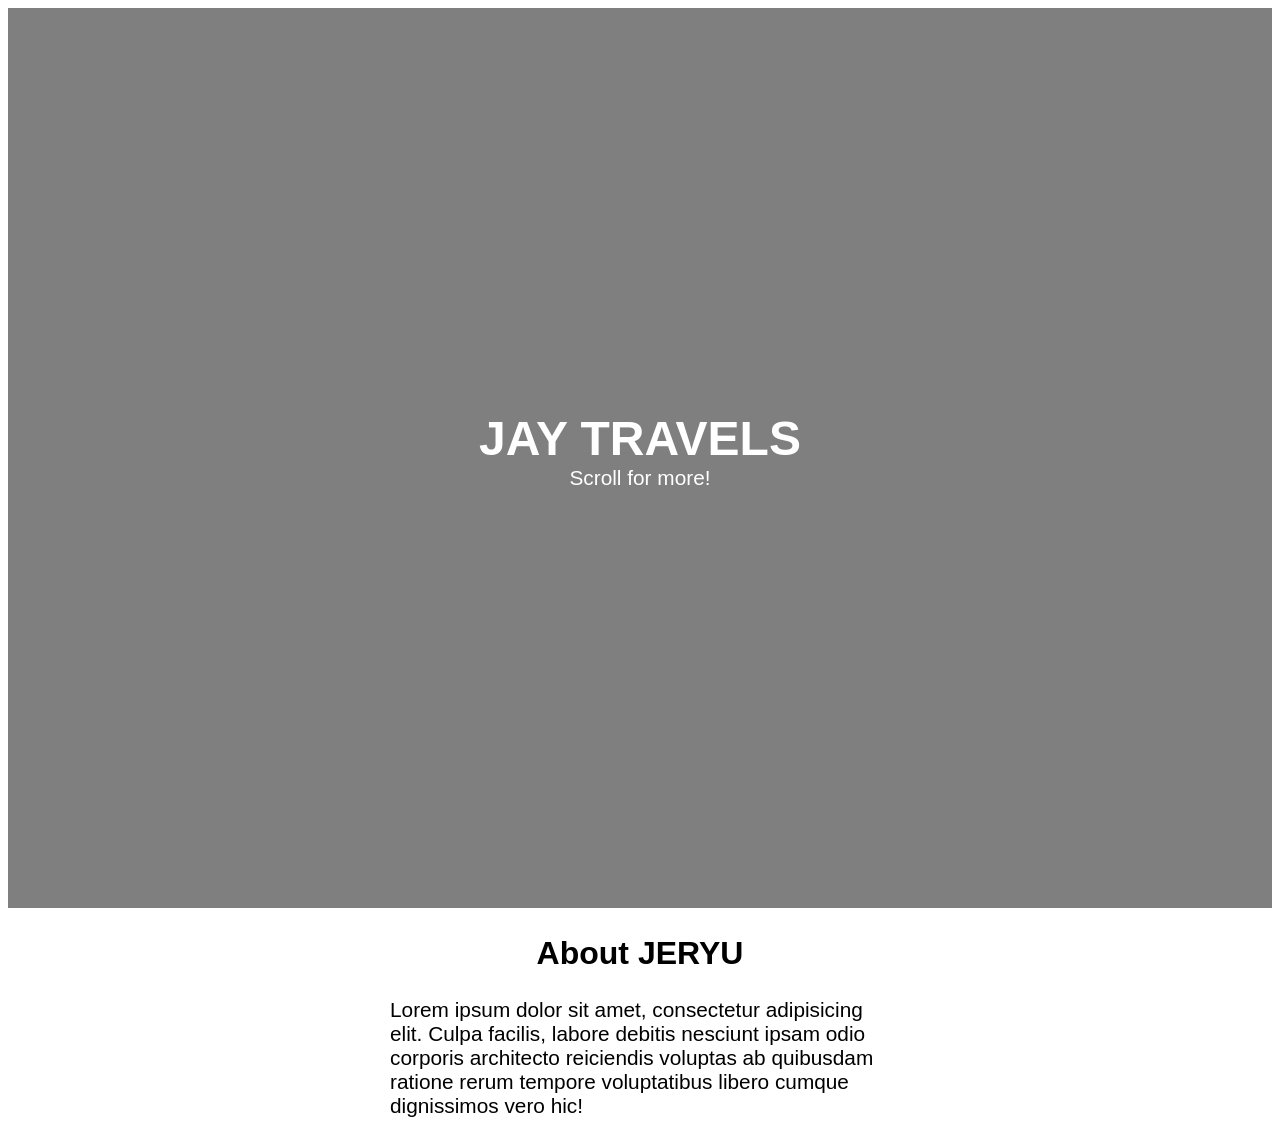
==== index.html @ 4b3aa598 "first commit" ====
<!DOCTYPE html>
<html>
<head>
      <meta charset="UTF-8">
        <title>JERYU</title>
      <meta name="viewport" content="width=device-width, initial-scale=1.0">
      <link rel="icon" href="this/img/favicon.ico" type="image/png"/>
      <link rel="stylesheet" type="text/css" href="this/css/styles.css">
</head>
<body>
<header>
  <div class="title">
    <h1>JAY TRAVELS</h1>
    <p>Scroll for more!</p>
  </div>
</header>
<main>
  <h2>About JERYU</h2>
    <p>Lorem ipsum dolor sit amet, consectetur adipisicing elit. Culpa facilis, labore debitis nesciunt ipsam odio corporis architecto reiciendis voluptas ab quibusdam ratione rerum tempore voluptatibus libero cumque dignissimos vero hic!</p>
</main>
</body>
</html>
---- this/css/styles.css ----
body {
    background-color: #FFFFFF;
}
@import url(https://fonts.googleapis.com/css?family=Source+Sans+Pro:400,900);

body {
  font-family: 'Source Sans Pro', sans-serif;
}

header {
  background: 
    linear-gradient(
      rgba(0, 0, 0, 0.5),
      rgba(0, 0, 0, 0.5)
    ),
  url(https://s3-us-west-2.amazonaws.com/s.cdpn.io/3/cheese-curds.jpg);
  background-size: cover;
  height: 100vh;
}

.title {
  position: absolute;
  top: 50%;
  left: 50%;
  transform: translate(-50%, -50%);
  color: white;
  text-align: center;
}
h1 {
  text-transform: uppercase;
  margin: 0;
  font-size: 3rem;
  white-space: nowrap;
}
h2 {
  text-align: center;
  font-size: 2rem;
}
p {
  justify-content: center;
  margin: 0;
  font-size: 1.3rem;
}

main {
  max-width: 500px;
  margin: 20px auto;
}
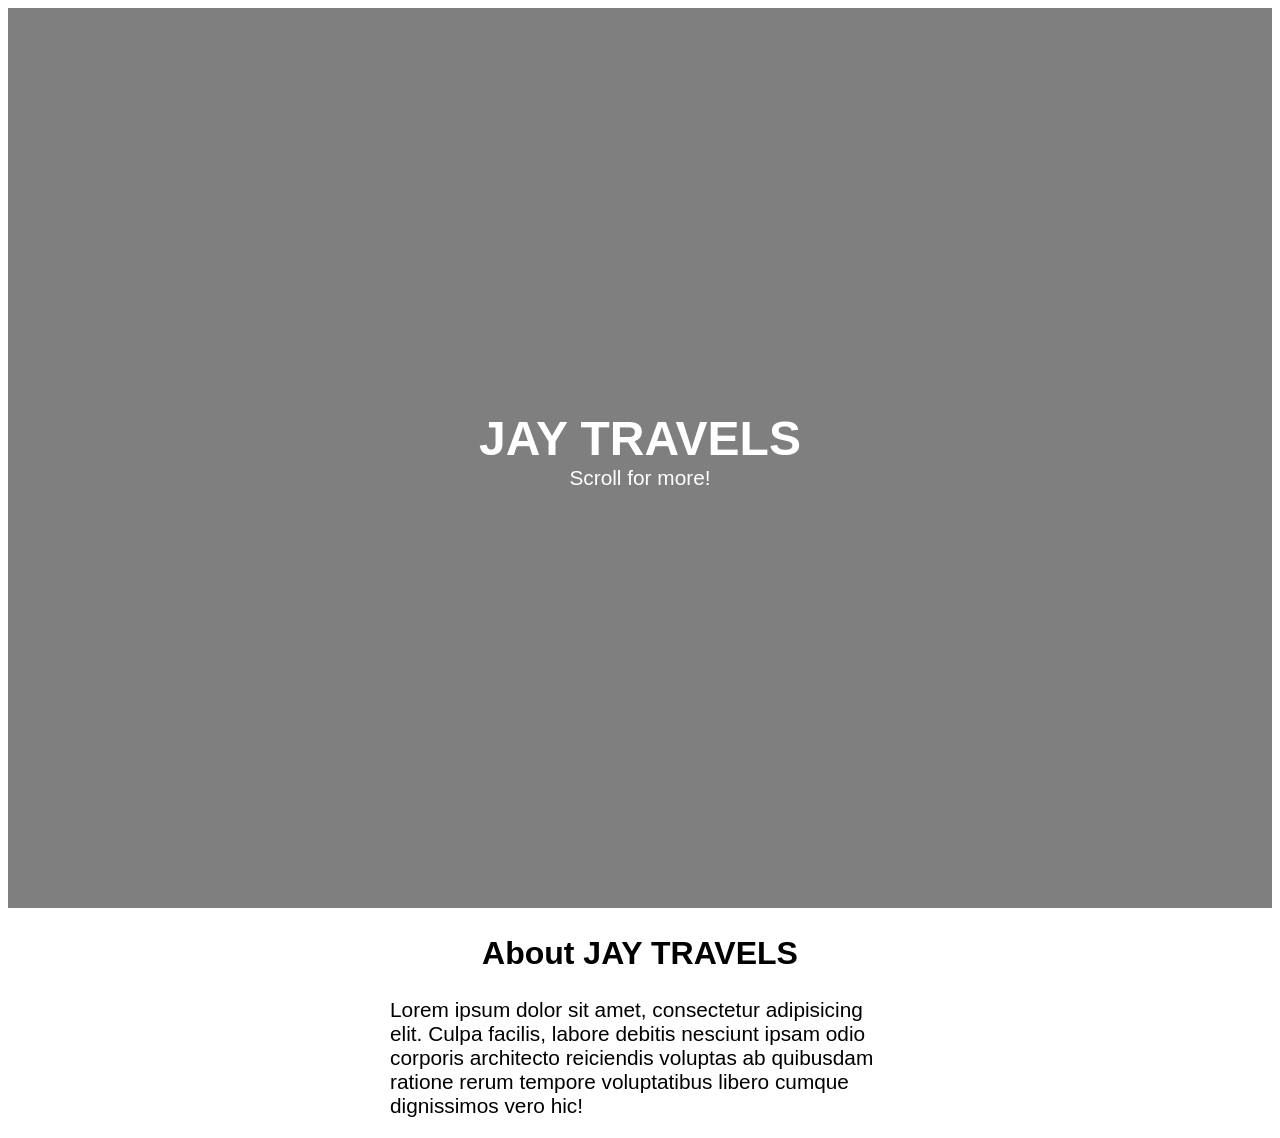
==== commit 5d5d33ae: "second commit" ====
--- a/index.html
+++ b/index.html
@@ -15,7 +15,7 @@
   </div>
 </header>
 <main>
-  <h2>About JERYU</h2>
+  <h2>About JAY TRAVELS</h2>
     <p>Lorem ipsum dolor sit amet, consectetur adipisicing elit. Culpa facilis, labore debitis nesciunt ipsam odio corporis architecto reiciendis voluptas ab quibusdam ratione rerum tempore voluptatibus libero cumque dignissimos vero hic!</p>
 </main>
 </body>
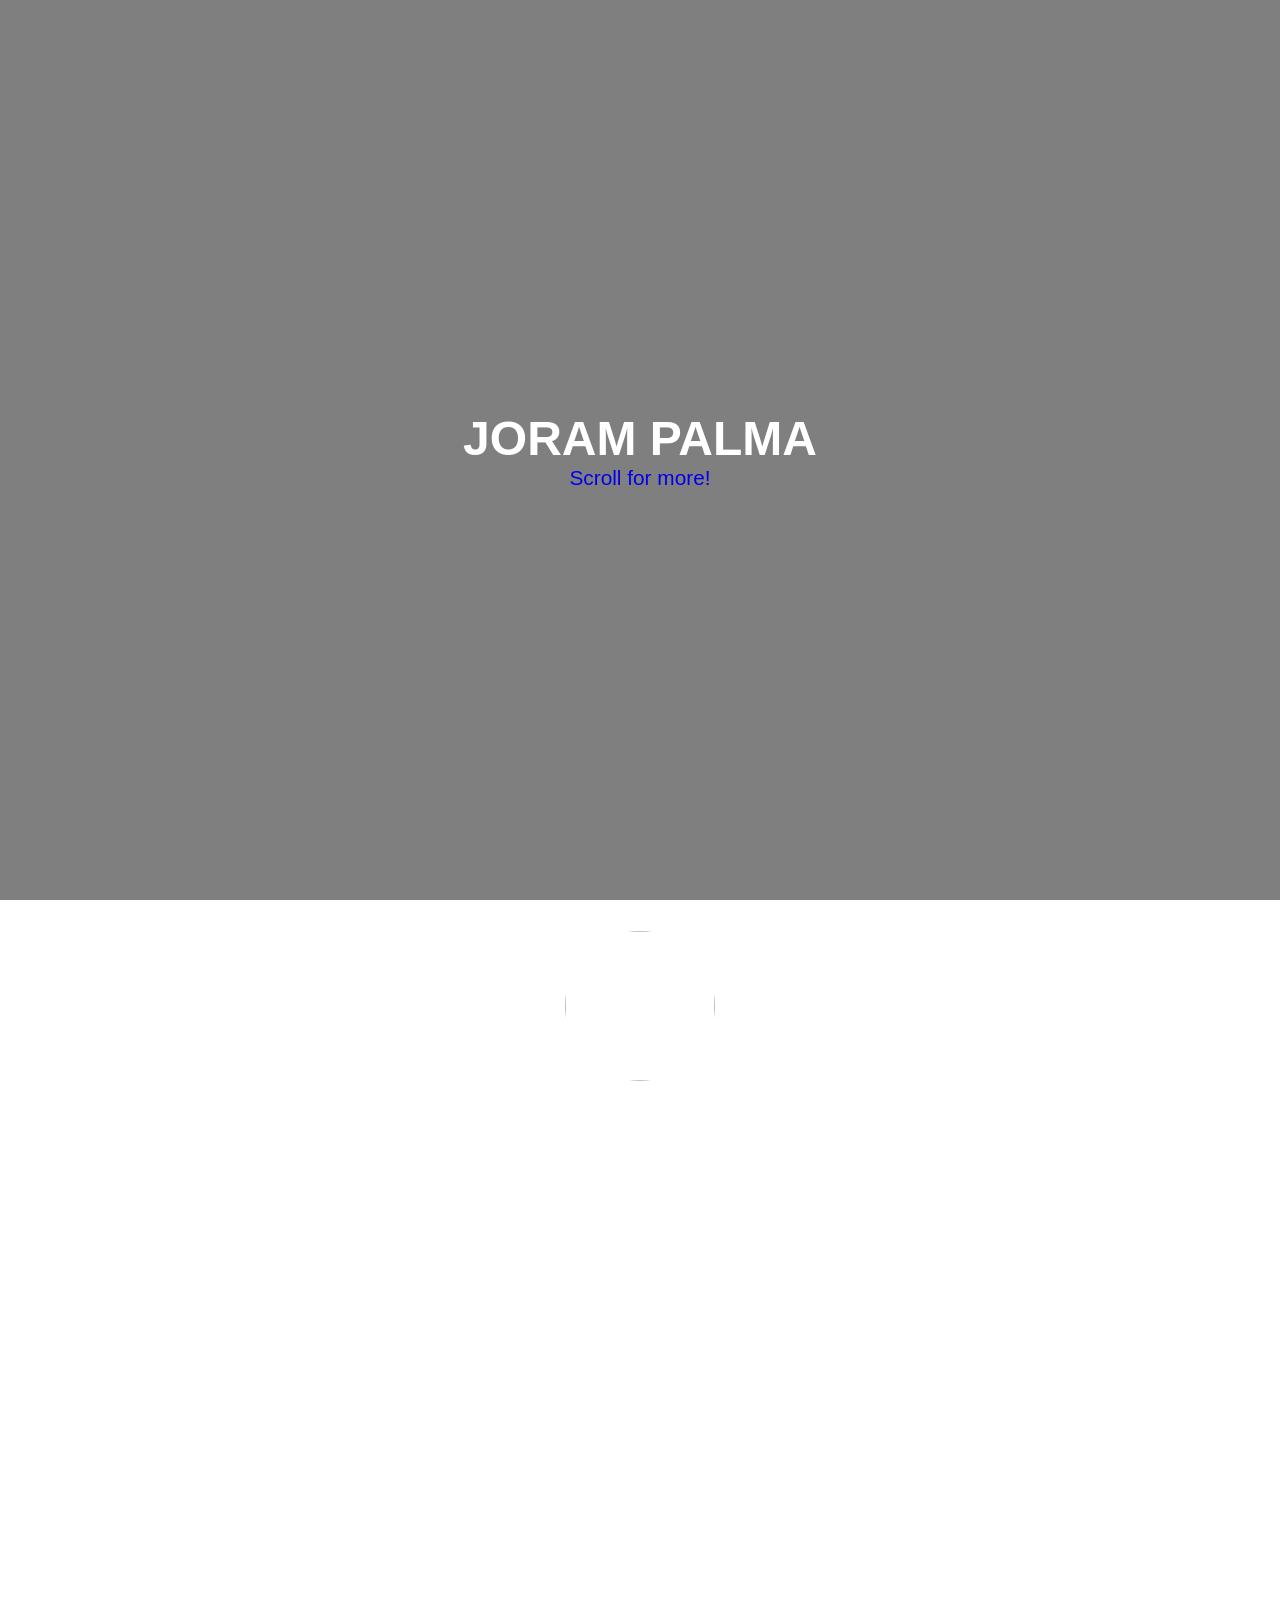
==== commit d76f4122: "update all" ====
--- a/index.html
+++ b/index.html
@@ -2,22 +2,50 @@
 <html>
 <head>
       <meta charset="UTF-8">
-        <title>JERYU</title>
+        <title>This is Joram</title>
       <meta name="viewport" content="width=device-width, initial-scale=1.0">
-      <link rel="icon" href="this/img/favicon.ico" type="image/png"/>
+      <link rel="icon" href="this/img/j_grey.ico" type="image/png"/>
       <link rel="stylesheet" type="text/css" href="this/css/styles.css">
+      <script src="https://ajax.googleapis.com/ajax/libs/jquery/3.3.1/jquery.min.js"></script>
+<script>
+$(document).ready(function(){
+  // Add smooth scrolling to all links
+  $("a").on('click', function(event) {
+
+    // Make sure this.hash has a value before overriding default behavior
+    if (this.hash !== "") {
+      // Prevent default anchor click behavior
+      event.preventDefault();
+
+      // Store hash
+      var hash = this.hash;
+
+      // Using jQuery's animate() method to add smooth page scroll
+      // The optional number (800) specifies the number of milliseconds it takes to scroll to the specified area
+      $('html, body').animate({
+        scrollTop: $(hash).offset().top
+      }, 800, function(){
+   
+        // Add hash (#) to URL when done scrolling (default click behavior)
+        window.location.hash = hash;
+      });
+    } // End if
+  });
+});
+</script>
 </head>
 <body>
 <header>
   <div class="title">
-    <h1>JAY TRAVELS</h1>
-    <p>Scroll for more!</p>
+    <h1>Joram Palma</h1>
+    <a href="#section2" style="text-decoration: none;"><p>Scroll for more!</p></a>
   </div>
 </header>
-<main>
-  <h2>About JAY TRAVELS</h2>
-    <p>Lorem ipsum dolor sit amet, consectetur adipisicing elit. Culpa facilis, labore debitis nesciunt ipsam odio corporis architecto reiciendis voluptas ab quibusdam ratione rerum tempore voluptatibus libero cumque dignissimos vero hic!</p>
-</main>
+  <div class="main" id="section2">
+    <section>
+      <img src="this/img/joram.jpg">
+    </section>
+  </div>
 </body>
 </html>
 
--- a/this/css/styles.css
+++ b/this/css/styles.css
@@ -1,5 +1,6 @@
 body {
     background-color: #FFFFFF;
+    margin: 0;
 }
 @import url(https://fonts.googleapis.com/css?family=Source+Sans+Pro:400,900);
 
@@ -8,16 +9,10 @@
 }
 
 header {
-  background: 
-    linear-gradient(
-      rgba(0, 0, 0, 0.5),
-      rgba(0, 0, 0, 0.5)
-    ),
-  url(https://s3-us-west-2.amazonaws.com/s.cdpn.io/3/cheese-curds.jpg);
+  background: linear-gradient(rgba(0, 0, 0, 0.5),rgba(0, 0, 0, 0.5)), url(http://www.technocrazed.com/wp-content/uploads/2015/11/Cool-Black-And-White-Wallpapers-Resolution-1920x1080-Desktop-Backgrounds-19.jpg);
   background-size: cover;
   height: 100vh;
 }
-
 .title {
   position: absolute;
   top: 50%;
@@ -32,6 +27,12 @@
   font-size: 3rem;
   white-space: nowrap;
 }
+a:visited { 
+  color: white; 
+}
+a:hover {
+  color: grey;
+}
 h2 {
   text-align: center;
   font-size: 2rem;
@@ -41,8 +42,20 @@
   margin: 0;
   font-size: 1.3rem;
 }
-
-main {
-  max-width: 500px;
-  margin: 20px auto;
+section {
+  min-height: 100%;
+  padding-top: 1px;
+  background-color: white;
+}
+body, html, .main {
+    height: 100%;
+}
+img {
+  display: block;
+  margin-left: auto;
+  margin-right: auto;
+  width: 150px;
+  height: 150px;
+  border-radius: 50%;
+  padding: 30px;
 }
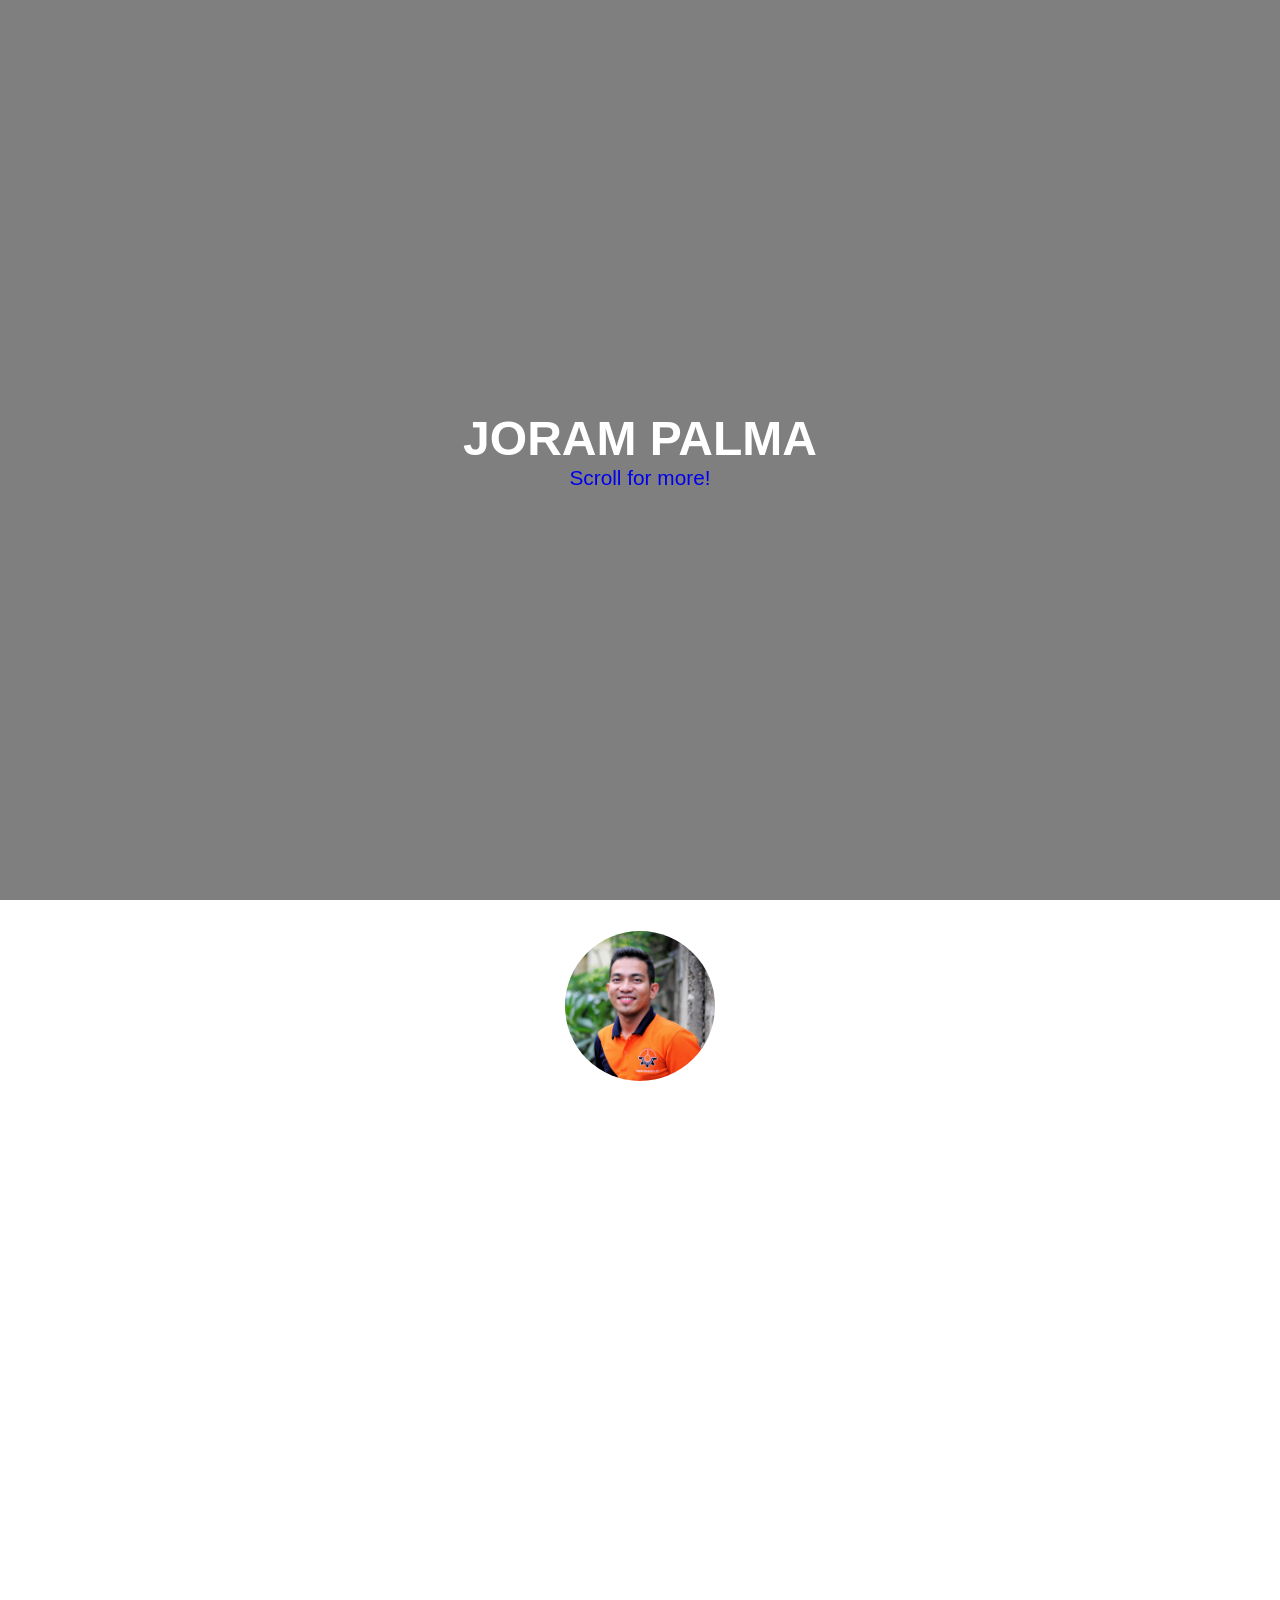
==== commit e578d7c2: "image" ====
--- a/index.html
+++ b/index.html
@@ -43,7 +43,7 @@
 </header>
   <div class="main" id="section2">
     <section>
-      <img src="this/img/joram.jpg">
+      <img src="this/img/joram.JPG">
     </section>
   </div>
 </body>
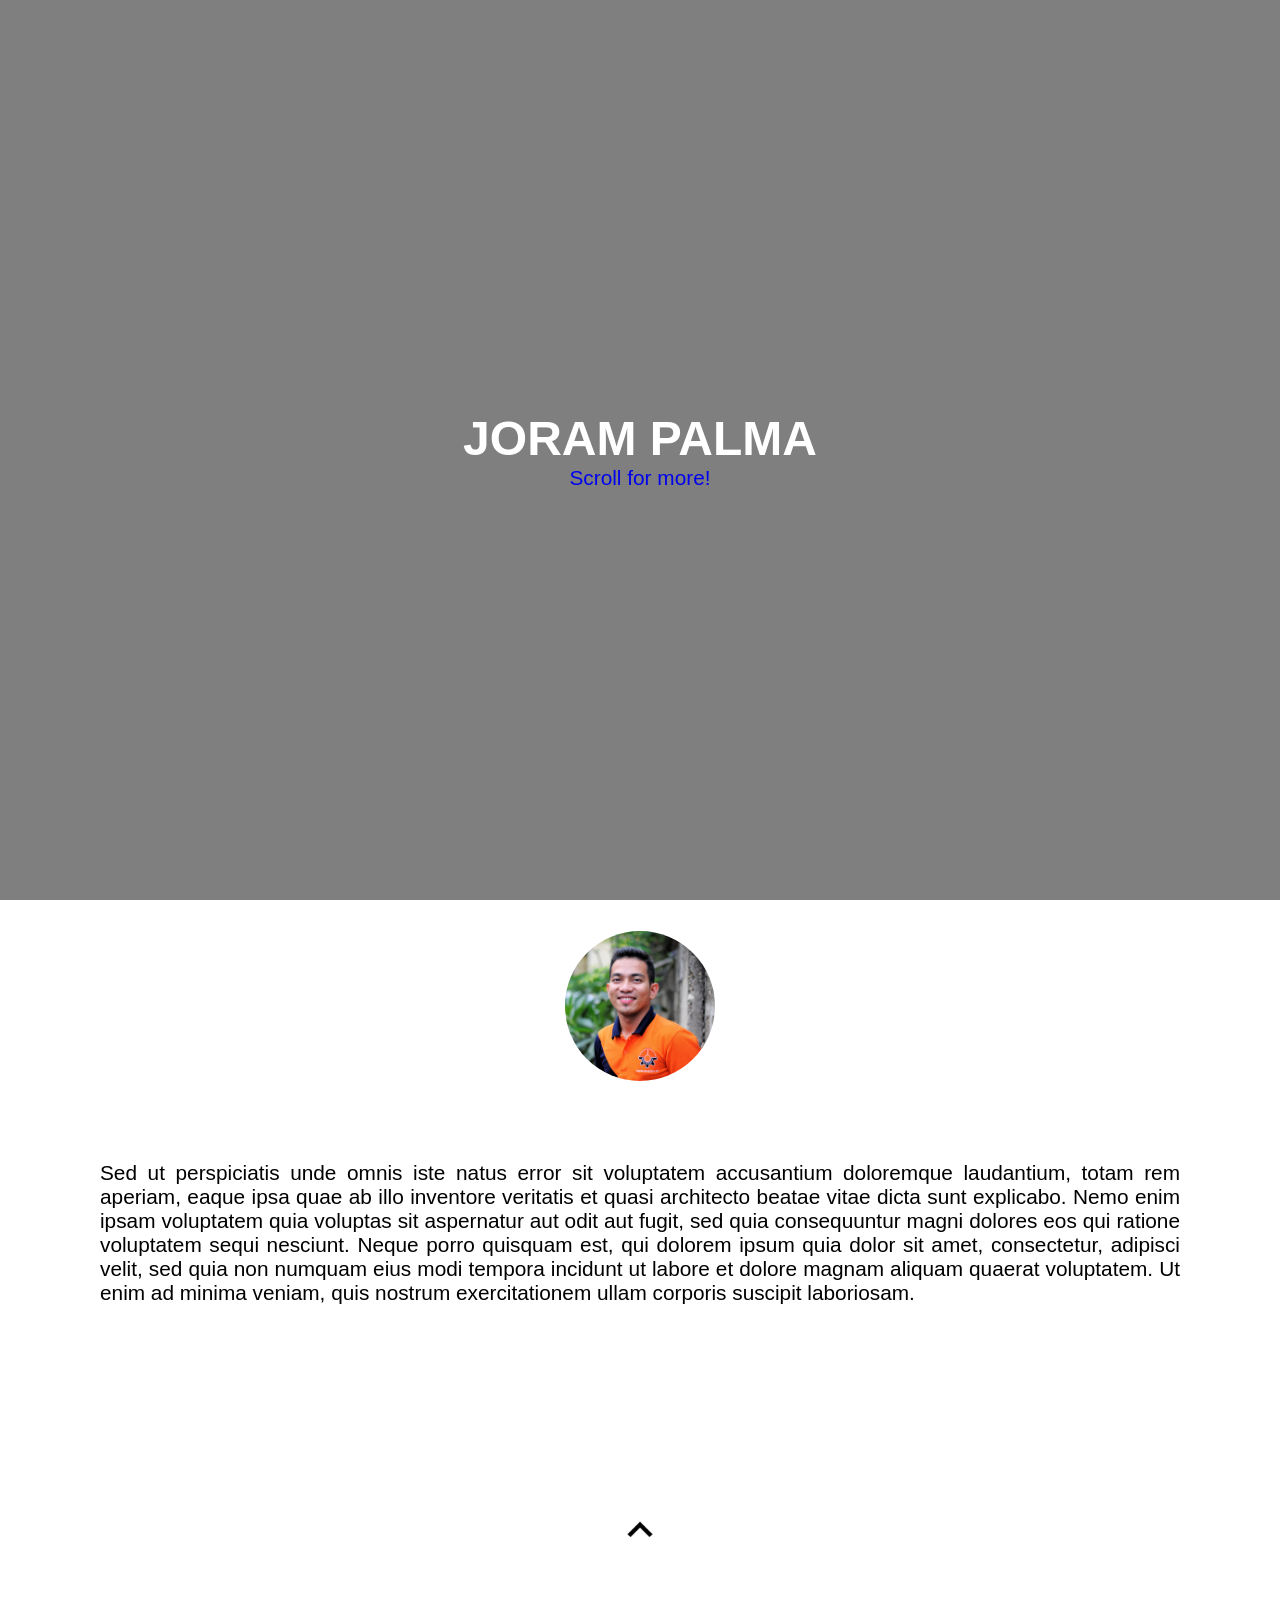
==== commit d9eda755: "selection update" ====
--- a/index.html
+++ b/index.html
@@ -35,17 +35,23 @@
 </script>
 </head>
 <body>
-<header>
-  <div class="title">
+<header id="main">
+  <div class="title" id="Joram">
     <h1>Joram Palma</h1>
-    <a href="#section2" style="text-decoration: none;"><p>Scroll for more!</p></a>
+    <a href="#me" style="text-decoration: none;"><p>Scroll for more!</p></a>
   </div>
 </header>
-  <div class="main" id="section2">
-    <section>
-      <img src="this/img/joram.JPG">
-    </section>
-  </div>
+<section class="section" id="me">
+  <img src="this/img/joram.JPG" alt="Joram Palma" title="Joram Palma" id="Joram-Palma">
+    <div class="about-me">
+      <p>
+        Sed ut perspiciatis unde omnis iste natus error sit voluptatem accusantium doloremque laudantium, totam rem aperiam, eaque ipsa quae ab illo inventore veritatis et quasi architecto beatae vitae dicta sunt explicabo. Nemo enim ipsam voluptatem quia voluptas sit aspernatur aut odit aut fugit, sed quia consequuntur magni dolores eos qui ratione voluptatem sequi nesciunt. Neque porro quisquam est, qui dolorem ipsum quia dolor sit amet, consectetur, adipisci velit, sed quia non numquam eius modi tempora incidunt ut labore et dolore magnam aliquam quaerat voluptatem. Ut enim ad minima veniam, quis nostrum exercitationem ullam corporis suscipit laboriosam.
+      </p>
+    </div>
+    <div style="text-align: center; margin: 0px;">
+        <a href="#main"><img src="this/img/up_arrow.png" id="up-arrow"></a>
+    </div>
+</section>
 </body>
 </html>
 
--- a/this/css/styles.css
+++ b/this/css/styles.css
@@ -47,10 +47,10 @@
   padding-top: 1px;
   background-color: white;
 }
-body, html, .main {
+body, html, .section {
     height: 100%;
 }
-img {
+#Joram-Palma {
   display: block;
   margin-left: auto;
   margin-right: auto;
@@ -58,4 +58,16 @@
   height: 150px;
   border-radius: 50%;
   padding: 30px;
+}
+.about-me {
+  text-align: justify;
+  margin-top: 50px;
+  margin-left: 100px;
+  margin-right: 100px;
+
+}
+#up-arrow {
+  padding-top: 200px;
+  height: 50px;
+  width: 50px;
 }
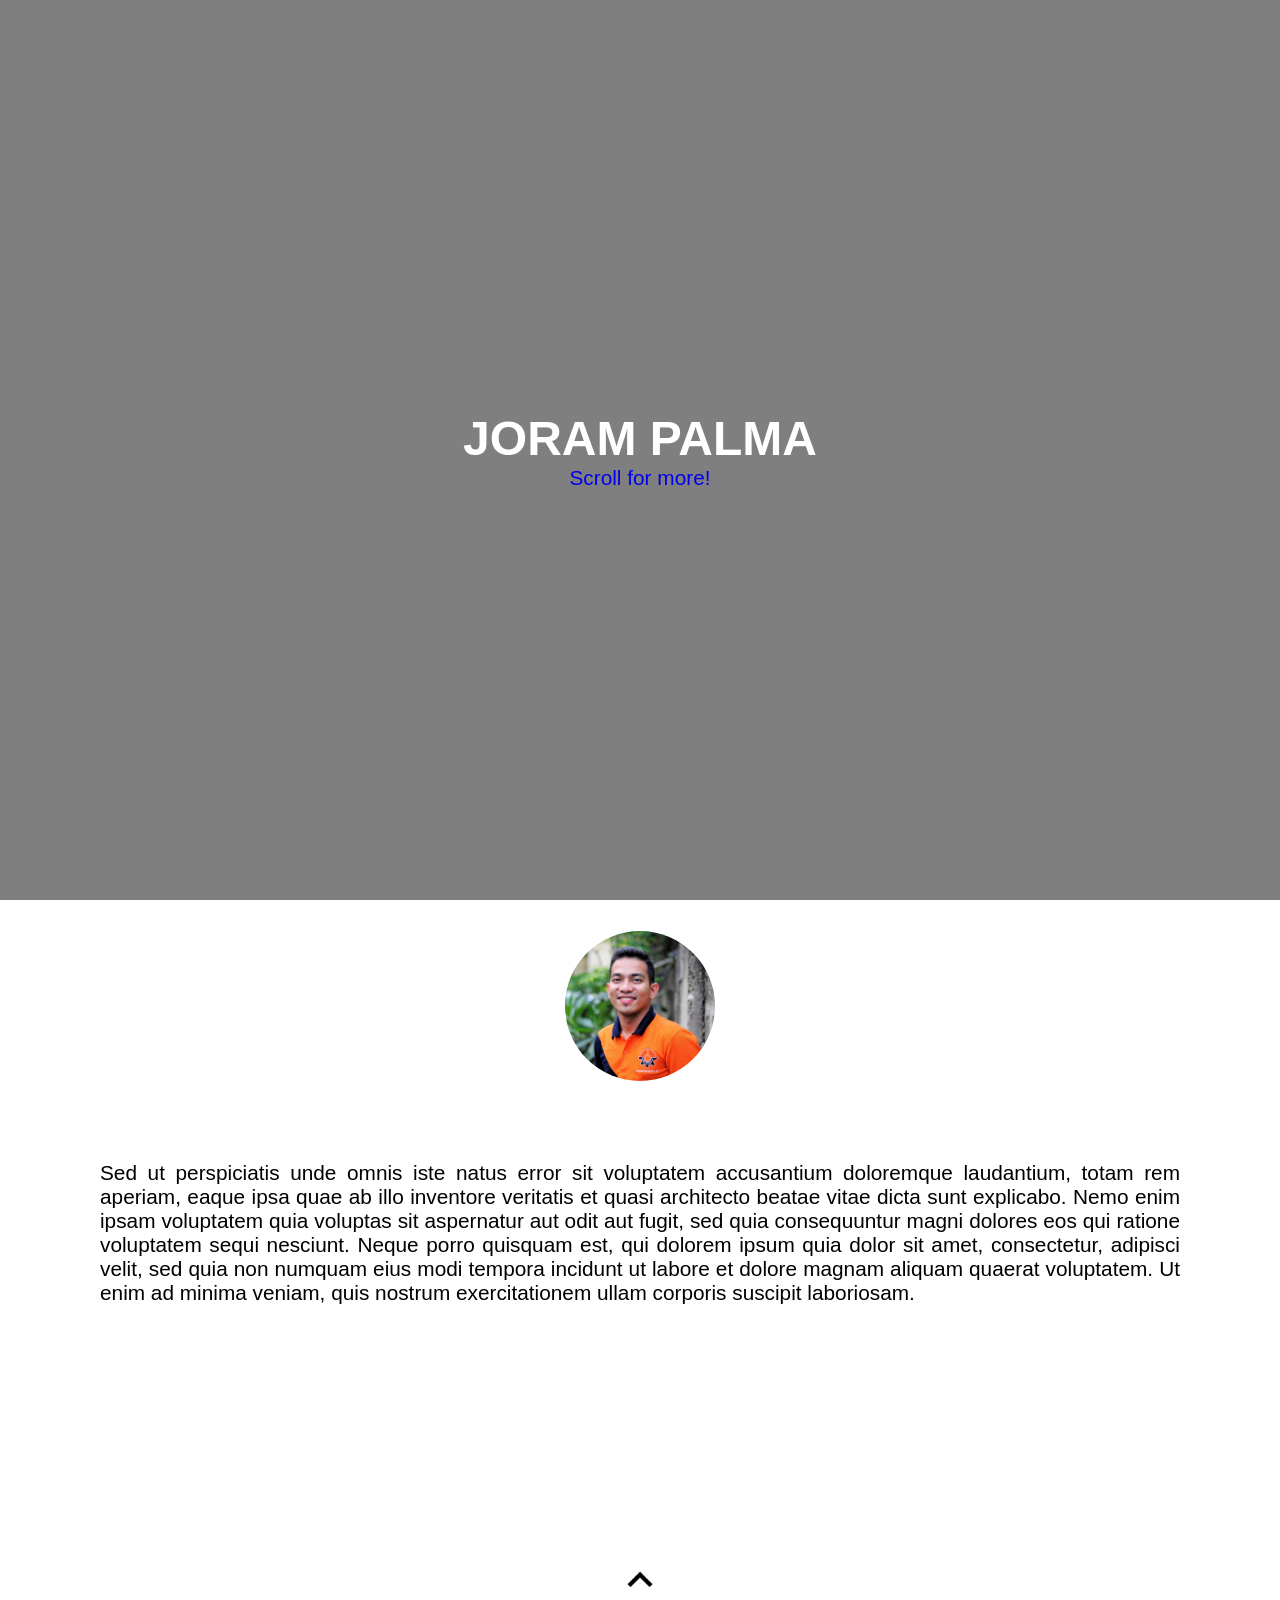
==== commit d7da50e1: "margin top for arrow up" ====
--- a/index.html
+++ b/index.html
@@ -48,7 +48,7 @@
         Sed ut perspiciatis unde omnis iste natus error sit voluptatem accusantium doloremque laudantium, totam rem aperiam, eaque ipsa quae ab illo inventore veritatis et quasi architecto beatae vitae dicta sunt explicabo. Nemo enim ipsam voluptatem quia voluptas sit aspernatur aut odit aut fugit, sed quia consequuntur magni dolores eos qui ratione voluptatem sequi nesciunt. Neque porro quisquam est, qui dolorem ipsum quia dolor sit amet, consectetur, adipisci velit, sed quia non numquam eius modi tempora incidunt ut labore et dolore magnam aliquam quaerat voluptatem. Ut enim ad minima veniam, quis nostrum exercitationem ullam corporis suscipit laboriosam.
       </p>
     </div>
-    <div style="text-align: center; margin: 0px;">
+    <div style="text-align: center; margin-top: 250px;">
         <a href="#main"><img src="this/img/up_arrow.png" id="up-arrow"></a>
     </div>
 </section>
--- a/this/css/styles.css
+++ b/this/css/styles.css
@@ -67,7 +67,6 @@
 
 }
 #up-arrow {
-  padding-top: 200px;
   height: 50px;
   width: 50px;
 }
